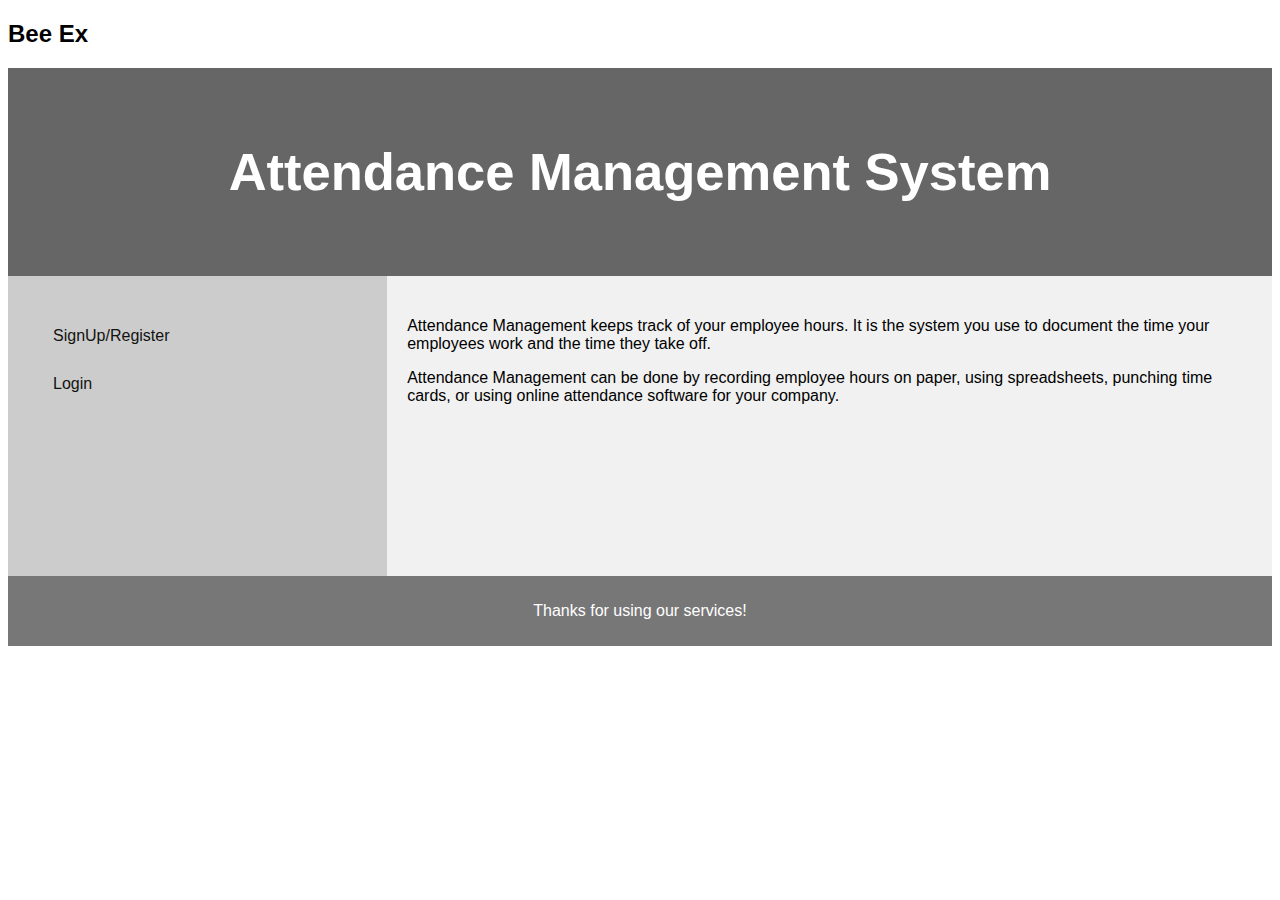
==== static/index.html @ 7735d30b "initial commit" ====
<!DOCTYPE html>
<html lang="en">
<head>
<title>CSS Template</title>
<meta charset="utf-8">
<meta name="viewport" content="width=device-width, initial-scale=1">
<style>
* {
  box-sizing: border-box;
}

body {
  font-family: Arial, Helvetica, sans-serif;
}

/* Style the header */
header {
  background-color: #666;
  padding: 30px;
  text-align: center;
  font-size: 35px;
  color: white;
}

/* Create two columns/boxes that floats next to each other */
nav {
  float: left;
  width: 30%;
  height: 300px; /* only for demonstration, should be removed */
  background: #ccc;
  padding: 20px;
}

/* Style the list inside the menu */
nav ul {
  list-style-type: none;
  padding: 0;
}

article {
  float: left;
  padding: 20px;
  width: 70%;
  background-color: #f1f1f1;
  height: 300px; /* only for demonstration, should be removed */
}

/* Clear floats after the columns */
section::after {
  content: "";
  display: table;
  clear: both;
}

a:link, a:visited {
  color: rgb(18, 19, 17);
  padding: 15px 25px;
  text-align: center;
  text-decoration: none;
  display: inline-block;
}
a:hover, a:active {
  background-color: rgb(185, 164, 164);
}

/* Style the footer */
footer {
  background-color: #777;
  padding: 10px;
  text-align: center;
  color: white;
}

/* Responsive layout - makes the two columns/boxes stack on top of each other instead of next to each other, on small screens */
@media (max-width: 600px) {
  nav, article {
    width: 100%;
    height: auto;
  }
}
</style>
</head>
<body>

<h2>Bee Ex</h2>
<p></p>
<p></p>

<header>
  <h2>Attendance Management System</h2>
</header>

<section>
  <nav>
    <ul>
      <li><a href="signup.html">SignUp/Register</a></li>
      <li><a href="login.html">Login</a></li>
      
    </ul>
  </nav>
  
  <article>
    <h1></h1>
    <p>Attendance Management keeps track of your employee hours. It is the system you use to document the time your employees work and the time they take off.</p>
    <p>Attendance Management can be done by recording employee hours on paper, using spreadsheets, punching time cards, or using online attendance software for your company.</p>
  </article>
</section>

<footer>
  <p>Thanks for using our services!</p>
</footer>

</body>
</html>
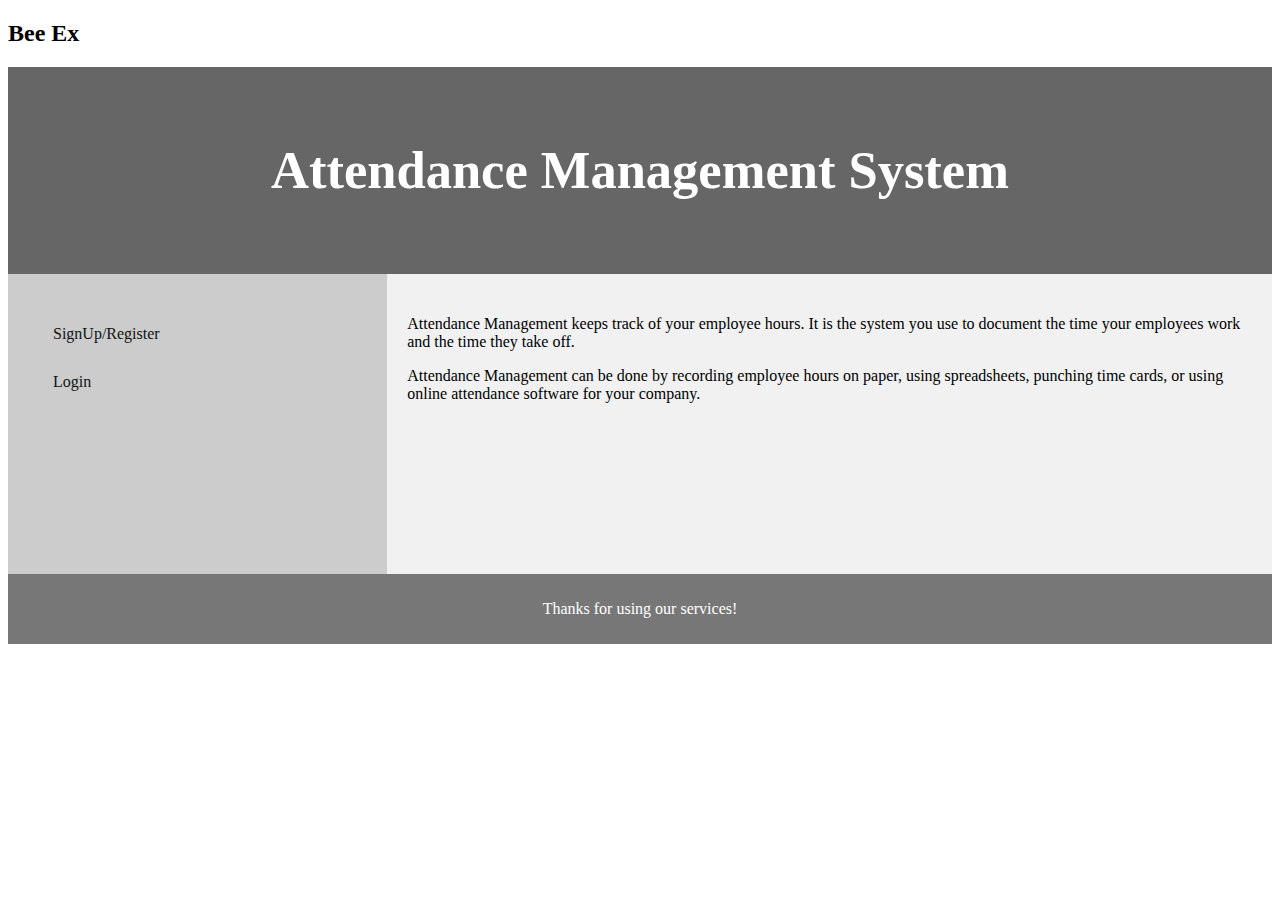
==== commit 8d14b028: "second" ====
--- a/static/index.html
+++ b/static/index.html
@@ -8,7 +8,7 @@
 * {
   box-sizing: border-box;
 }
-
+//welcome
 body {
   font-family: Arial, Helvetica, sans-serif;
 }
